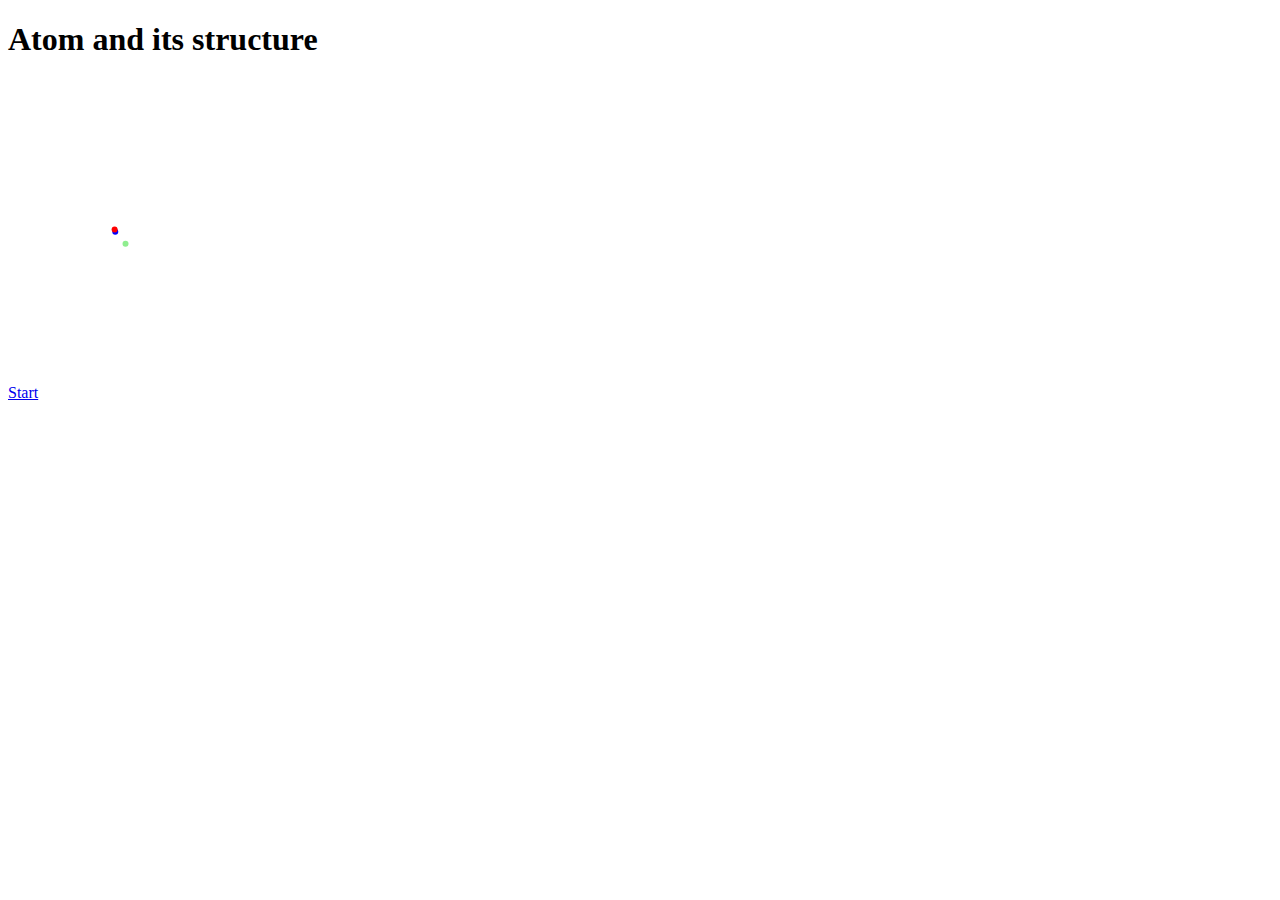
==== index.html @ a90f410a "Add files via upload" ====
<!DOCTYPE html>
<html lang="en">
<head>
    <meta charset="UTF-8">
    <meta http-equiv="X-UA-Compatible" content="IE=edge">
    <meta name="viewport" content="width=device-width, initial-scale=1.0">
    <link rel = "stylesheet" href = "C:\Users\ydung\Desktop\data\grade9_science\ch 3 - atoms and molecules\combined_atomsexplainer\intro.css"/>
    <title>Document</title>
</head>
<body>
    <h1> Atom and its structure</h1>

<svg id = "atom" width = "300" height = "300" viewBox = "0 0 300 300">
  <circle cx = "150" cy = "150" r = "5" fill = "white" stroke = "white"/>
  <path id="shellPath1" fill="none" stroke = "white"  stroke-width="1"
    d="m 199, 130 a 55,35 0 1,0 1,1 z"/>
    <path id="Path1" fill="none" stroke   stroke-width="1"
    d="m 0, 0 a 55,35 0 1,0 1,1 z"/>
   <path id="shellPath2" fill="none" stroke = "white"  stroke-width="1"
    d="m 170, 105 a 35,55 0 1,0 1,1 z"/>
     <path id="Path2" fill="none" stroke = "none"  stroke-width="1"
    d="m 0, 0 a 35,55 0 1,0 1,1 z"/>
  
     <path id="shellPath3" fill="none" stroke = "white"  stroke-width="1"
    d="m 200, 115 a 35,60 55 1,0 1,1 z"/>
       <path id="Path3" fill="none" stroke = "none"  stroke-width="1"
    d="m 0, 0 a 35,60 55 1,0 1,1 z"/>
       <path id="shellPath4" fill="none" stroke = "white"  stroke-width="1"
    d="m 170, 125 a 35,60 140 1,0 1,1 z"/>
         <path id="Path4" fill="none" stroke = "none"  stroke-width="1"
    d="m 0, 0 a 35,60 140 1,0 1,1 z"/>
  <circle cx = "199" cy = "130" r = "3" fill = "white" id = "electron1"/>
    <circle cx = "170" cy = "105" r = "3" fill = "lightgreen" id = "electron2"/>
    <circle cx = "200" cy = "115" r = "3" fill = "blue" id = "electron3"/>
    <circle cx = "170" cy = "125" r = "3" fill = "red" id = "electron4"/>
  <animateMotion
                 xlink:href = "#electron1"
                 begin = "0s"
                 dur = "2s"
                 repeatCount = "indefinite"
                
                 >
    <mpath xlink:href = "#Path1"/>
  </animateMotion>
  
    <animateMotion
                 xlink:href = "#electron2"
                 begin = "0s"
                 dur = "2s"
                 repeatCount = "indefinite"
                 >
    <mpath xlink:href = "#Path2"/>
  </animateMotion>
  
  <animateMotion
                 xlink:href = "#electron3"
                 begin = "0s"
                 dur = "2s"
                 repeatCount = "indefinite"
                 >
    <mpath xlink:href = "#Path3"/>
  </animateMotion>
  
  <animateMotion
                 xlink:href = "#electron4"
                 begin = "0s"
                 dur = "2s"
                 repeatCount = "indefinite"
                 >
    <mpath xlink:href = "#Path4"/>
  </animateMotion>

  
</svg>

<div class = "parent">
    <a href = "C:\Users\ydung\Desktop\data\grade9_science\ch 3 - atoms and molecules\combined_atomsexplainer\overview.html">Start</a>

</div>
</body>
</html>
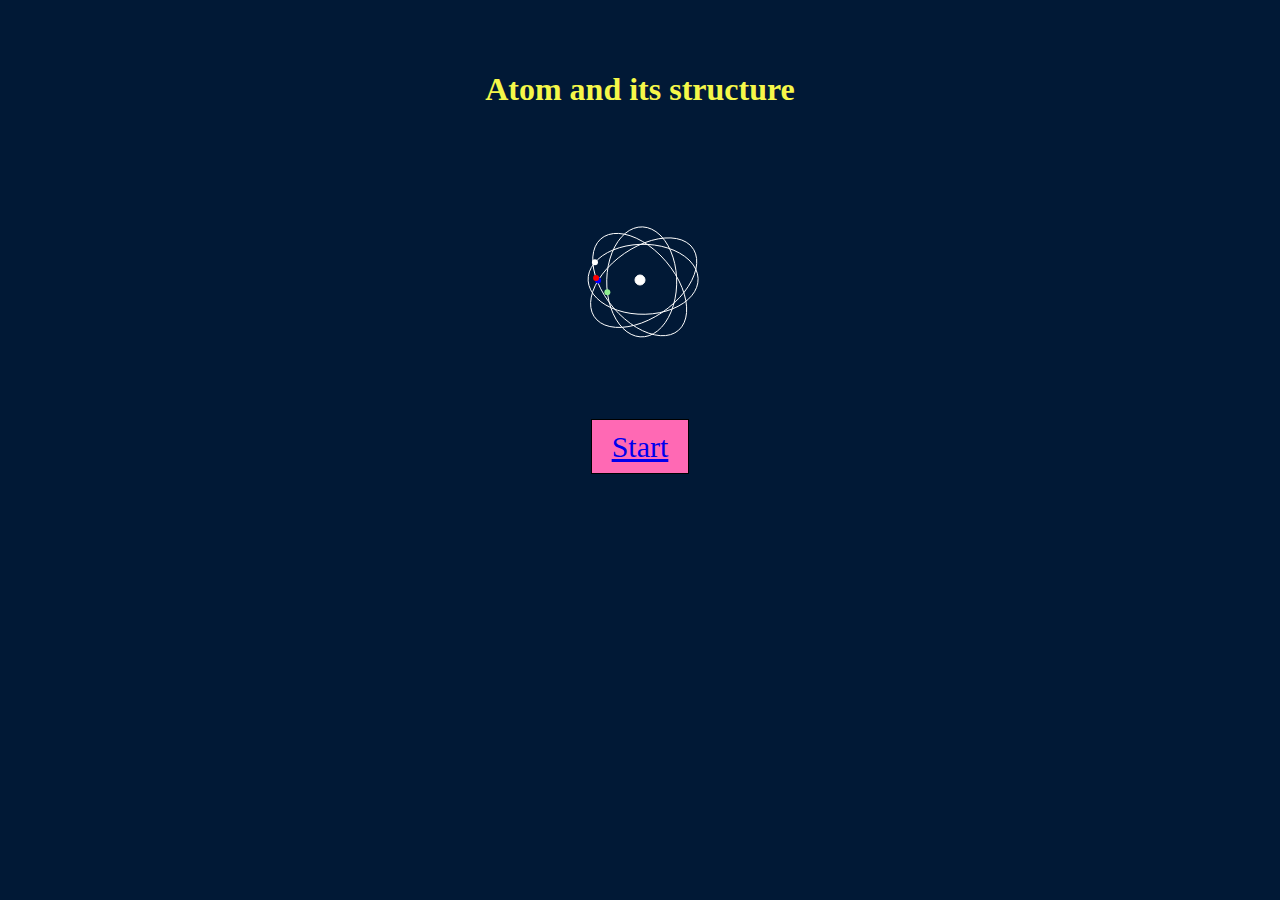
==== commit 9d183870: "Update index.html" ====
--- a/index.html
+++ b/index.html
@@ -4,7 +4,7 @@
     <meta charset="UTF-8">
     <meta http-equiv="X-UA-Compatible" content="IE=edge">
     <meta name="viewport" content="width=device-width, initial-scale=1.0">
-    <link rel = "stylesheet" href = "C:\Users\ydung\Desktop\data\grade9_science\ch 3 - atoms and molecules\combined_atomsexplainer\intro.css"/>
+    <link rel = "stylesheet" href = "intro.css">
     <title>Document</title>
 </head>
 <body>
@@ -74,8 +74,8 @@
 </svg>
 
 <div class = "parent">
-    <a href = "C:\Users\ydung\Desktop\data\grade9_science\ch 3 - atoms and molecules\combined_atomsexplainer\overview.html">Start</a>
+    <a href = "overview.html">Start</a>
 
 </div>
 </body>
-</html>+</html>
--- a/intro.css
+++ b/intro.css
@@ -0,0 +1,28 @@
+body {
+    background-color: #011936;
+  }
+  
+  #atom {
+    margin-left: auto;
+    margin-right:auto;
+    display: block;
+    width: 100%;
+  }
+  
+  h1 {
+    text-align: center;
+    color: #F5F749;
+    padding-top: 50px;
+  }
+  
+  .parent {
+      text-align:center;
+    }
+  
+    a {
+        background-color: hotpink;
+        border: 1px solid black;
+        padding: 10px 20px;
+        text-align: center;
+        font-size: 30px;
+    }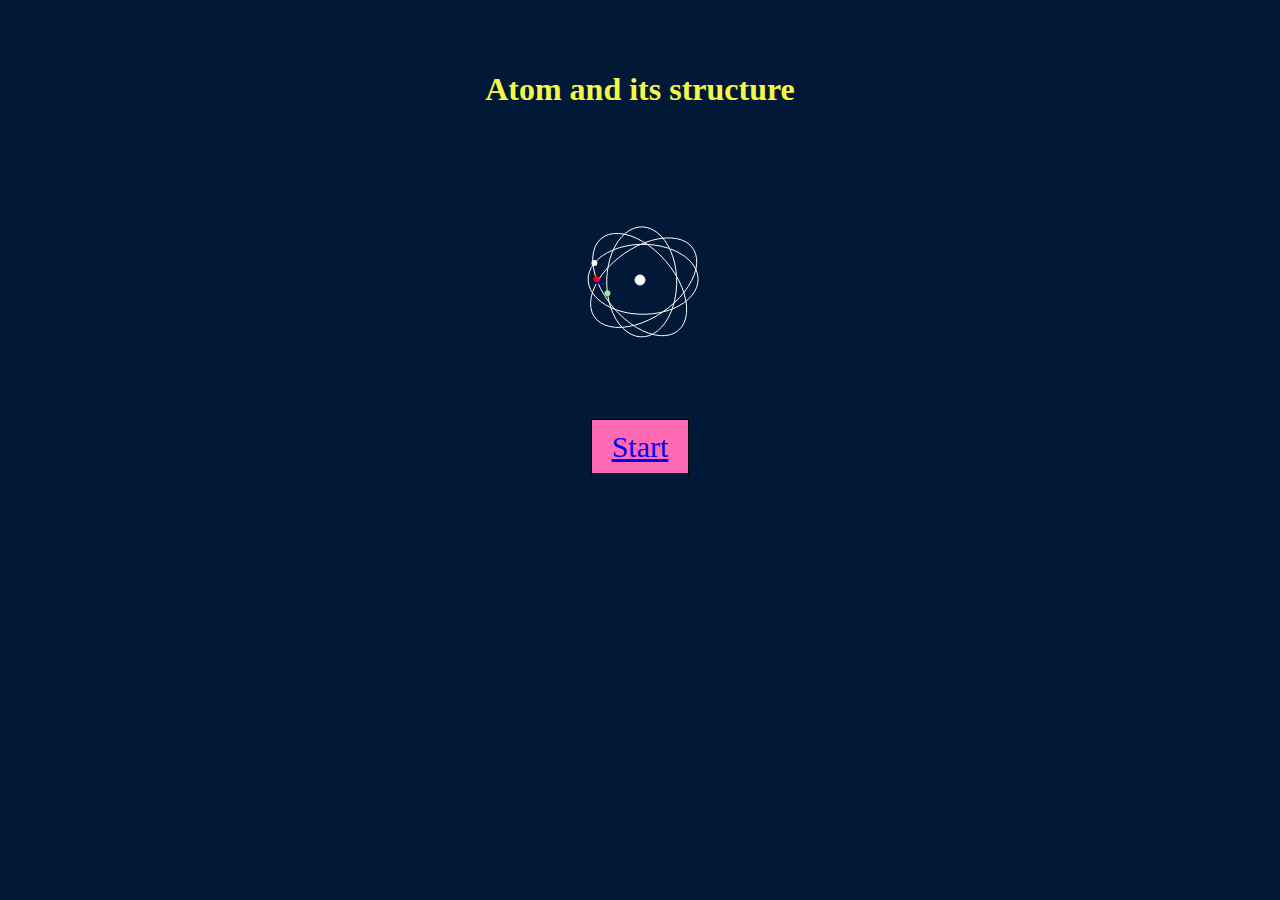
==== commit 9bcfa0dc: "Update index.html" ====
--- a/index.html
+++ b/index.html
@@ -5,7 +5,7 @@
     <meta http-equiv="X-UA-Compatible" content="IE=edge">
     <meta name="viewport" content="width=device-width, initial-scale=1.0">
     <link rel = "stylesheet" href = "intro.css">
-    <title>Document</title>
+    <title>atomsandmolecules</title>
 </head>
 <body>
     <h1> Atom and its structure</h1>
